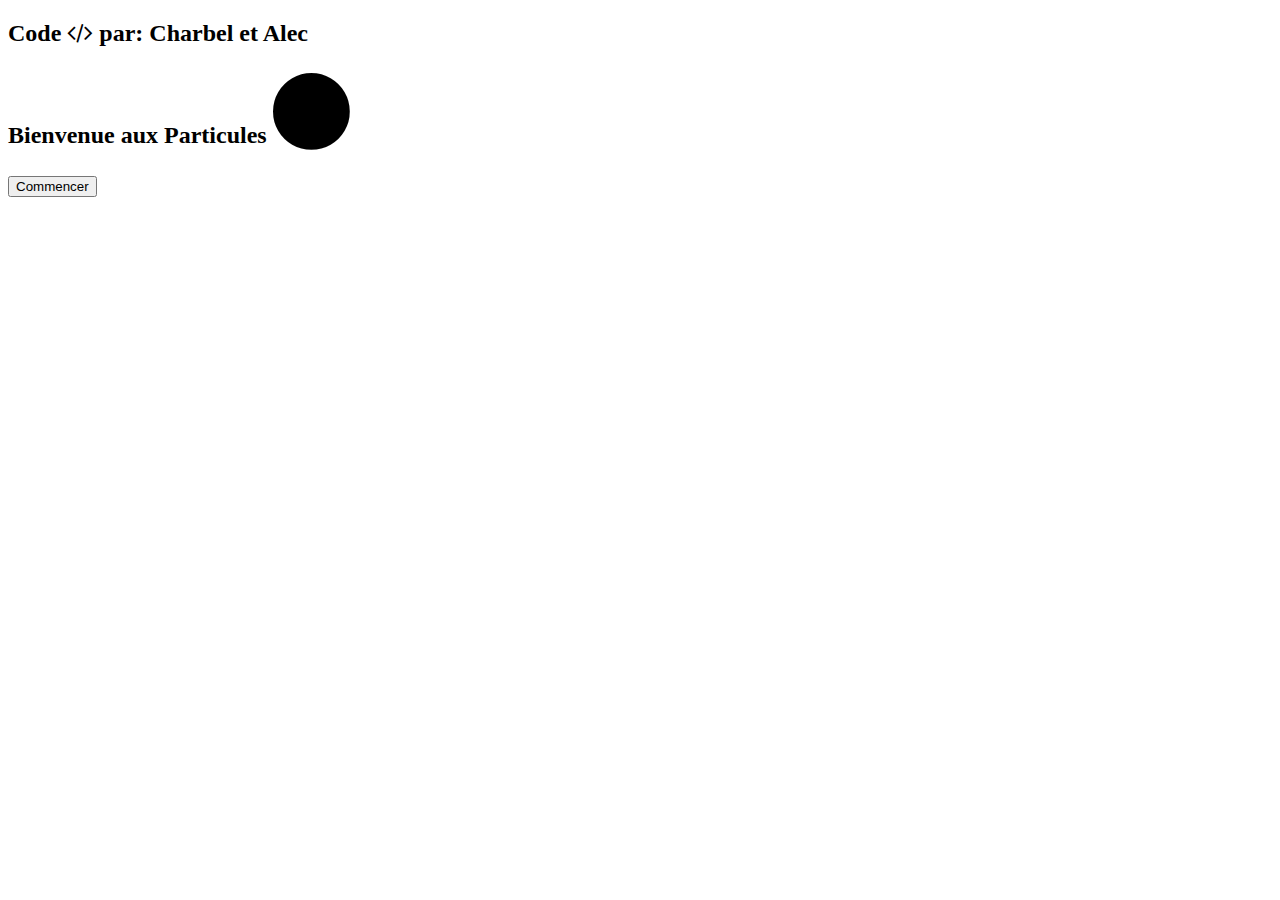
==== ParticlesV2/index.html @ ab47c578 "Create index.html" ====
<!DOCTYPE html>
<html lang="en">

<div id="right-side" class="side">
  <h2 class="title">
    Code <i class='fa fa-code'></i> par:
    <span class="fancy">Charbel</span> et <span class="fancy">Alec</span>
  </h2>
</div>

<div id="left-side" class="side">
  <h2 class="title">
    Bienvenue aux <span class="fancy">Particules <i style="font-size: 7vw" class='fa fa-circle'></i></span>
  </h2>
</div>

<head>
  <meta name="viewport" content="width=device-width, initial-scale=1.0">
  <meta charset="UTF-8">
  <title>Particules</title>
  <link rel="stylesheet" href="https://cdnjs.cloudflare.com/ajax/libs/font-awesome/4.7.0/css/font-awesome.min.css">
  <link rel="stylesheet" href="home/style.css">
  <link rel="icon" href="particules/particle.png">
</head>

<body>
  <a href="particules/particules.html">
    <button class="button start">Commencer</button>
  </a>

</body>

<script src="home/script.js"></script>
<script src="https://replit.com/public/js/replit-badge.js" theme="teal" defer></script>
<noscript>Sorry, your browser does not support JavaScript! - Désolé, votre navigateur ne supporte pas JavaScript
  !</noscript>

</html>
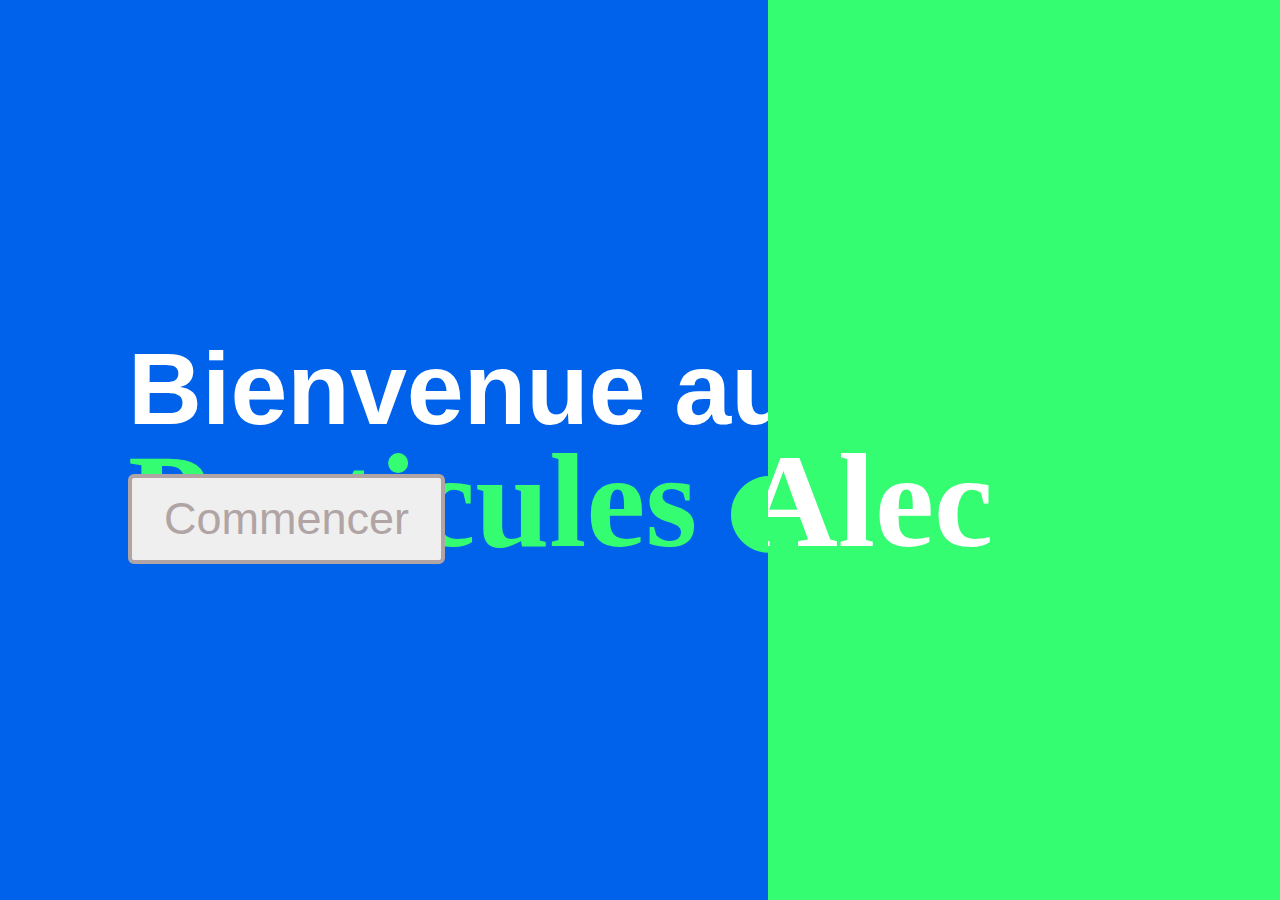
==== commit 30371a3c: "favicon" ====
--- a/ParticlesV2/index.html
+++ b/ParticlesV2/index.html
@@ -20,7 +20,7 @@
   <title>Particules</title>
   <link rel="stylesheet" href="https://cdnjs.cloudflare.com/ajax/libs/font-awesome/4.7.0/css/font-awesome.min.css">
   <link rel="stylesheet" href="home/style.css">
-  <link rel="icon" href="particules/particle.png">
+  <link rel="icon" href="particle.png">
 </head>
 
 <body>
--- a/ParticlesV2/home/style.css
+++ b/ParticlesV2/home/style.css
@@ -0,0 +1,86 @@
+:root {
+    --green: rgb(53, 253, 113);
+    --blue: rgb(0, 98, 234);
+    --dark: rgb(20, 20, 20);
+}
+
+body {  
+  background-color: var(--dark);
+  margin: 0px;
+}
+
+.side {
+  display: grid;
+  height: 100vh;
+  overflow: hidden;
+  place-items: center;
+  position: absolute;
+  width: 100%;
+}
+
+.side .title {
+  font-family: "Rubik", sans-serif;
+  font-size: 8vw;
+  margin: 0px 10vw;
+  width: 80vw;
+}
+
+.side .fancy {
+  font-family: "Lobster", cursive;
+  font-size: 1.3em;
+  line-height: 0.8em;
+}
+
+#left-side {
+  background-color: var(--blue);
+  width: 60%;
+  /*z-index: 2;*/
+}
+
+#left-side .title {  
+  color: white;  
+}
+
+#left-side .fancy {
+  color: var(--green);
+}
+
+#right-side {
+  background-color: var(--green);
+}
+
+#right-side .title {
+  color: var(--dark);
+}
+
+#right-side .fancy {
+  color: white;
+}
+.start {
+  border-radius: 6px;
+  position: absolute;
+  border: none;
+  color: rgb(177, 164, 164);
+  padding: 15px 32px;
+  text-align: center;
+  text-decoration: none;
+  display: inline-block;
+  font-size: 45px;
+  z-index: 2;
+  cursor: pointer;
+  border: 4px solid black;
+  border-color: rgb(177, 164, 164);
+  margin-left: 10%;
+  margin-top: 37%;
+}
+.start:hover{
+  border: 4px solid black;
+  border-color: black;
+  background-color: #f4e736;
+  color: rgb(68, 68, 68);
+  content: '\00bb';
+  cursor: pointer;
+  display: inline-block;
+  position: relative;
+  transition: 0.5s
+}
